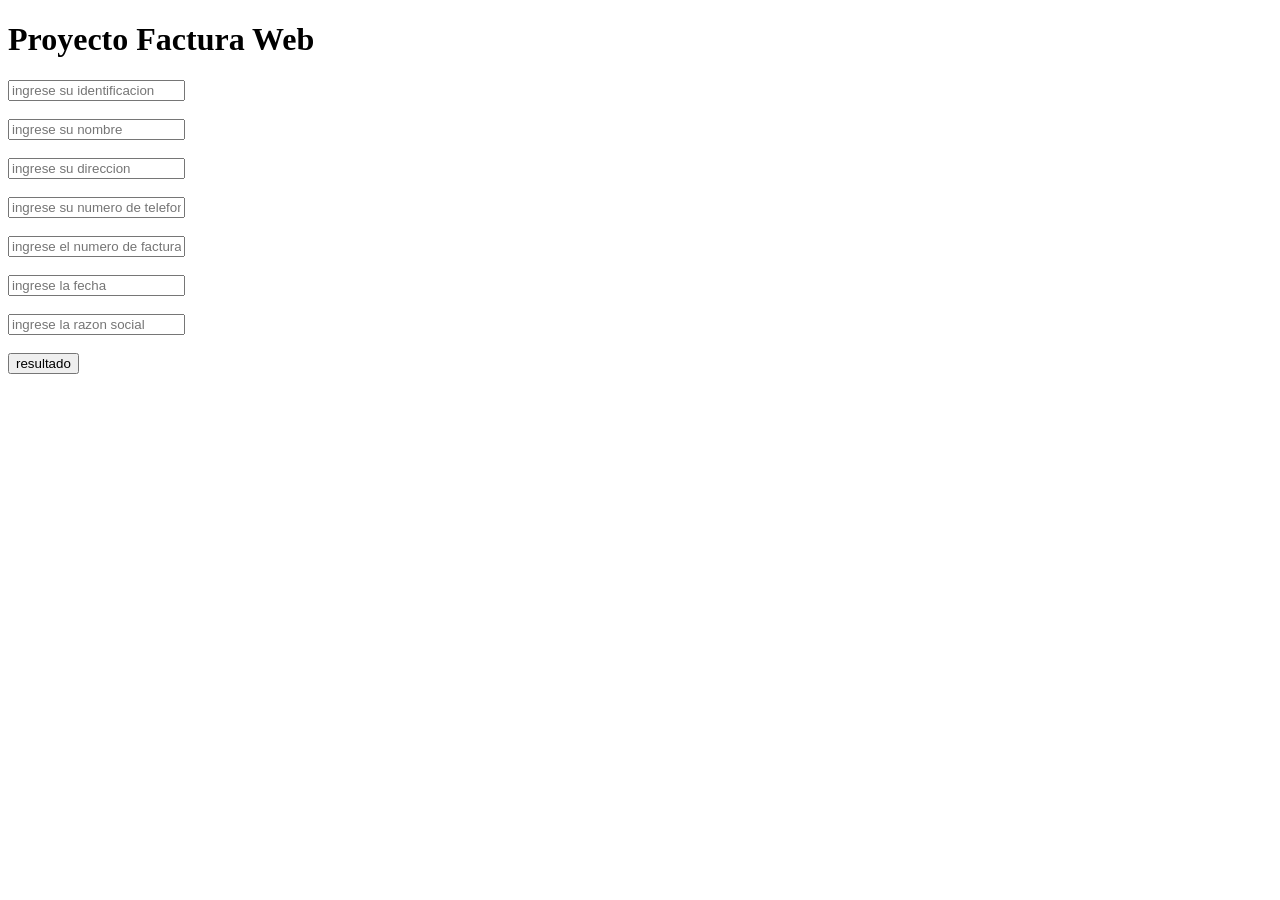
==== factura-web/fatura-front.html @ bc0029f8 "initial commit" ====
<!DOCTYPE html>
<html lang="es">
<head>
    <meta charset="UTF-8">
    <meta name="viewport" content="width=device-width, initial-scale=1.0">
    <title>Factura Web</title>
</head>
<body>
   <h1>Proyecto Factura Web</h1>
   <!-- datos personales : id / nombre / direccion / telefono / numero de factura / fecha / razon social -->
   <!-- datos de compra : cantidad de producto / valor por unidad / sub total -->
   <form action="" method="get">
    <input type="text" name="id" id="id" placeholder="ingrese su identificacion">
    <br>
    <br>
    <input type="text" name="nombre" id="nom" placeholder="ingrese su nombre">
    <br>
    <br>
    <input type="text" name="direccion" id="dir" placeholder="ingrese su direccion">
    <br>
    <br>
    <input type="text" name="telefono" id="tel" placeholder="ingrese su numero de telefono">
    <br>
    <br>
    <input type="text" name="numero de factura" id="num_factura" placeholder="ingrese el numero de factura">
    <br>
    <br>
    <input type="text" name="fecha" id="fh" placeholder="ingrese la fecha">
    <br>
    <br>
    <input type="text" name="razon social" id="rz" placeholder="ingrese la razon social">
    <br>
    <br>
    <button type="button" onclick="buscar()">resultado</button>
   </form>
   <script src="back.js"></script>
</body>
</html>
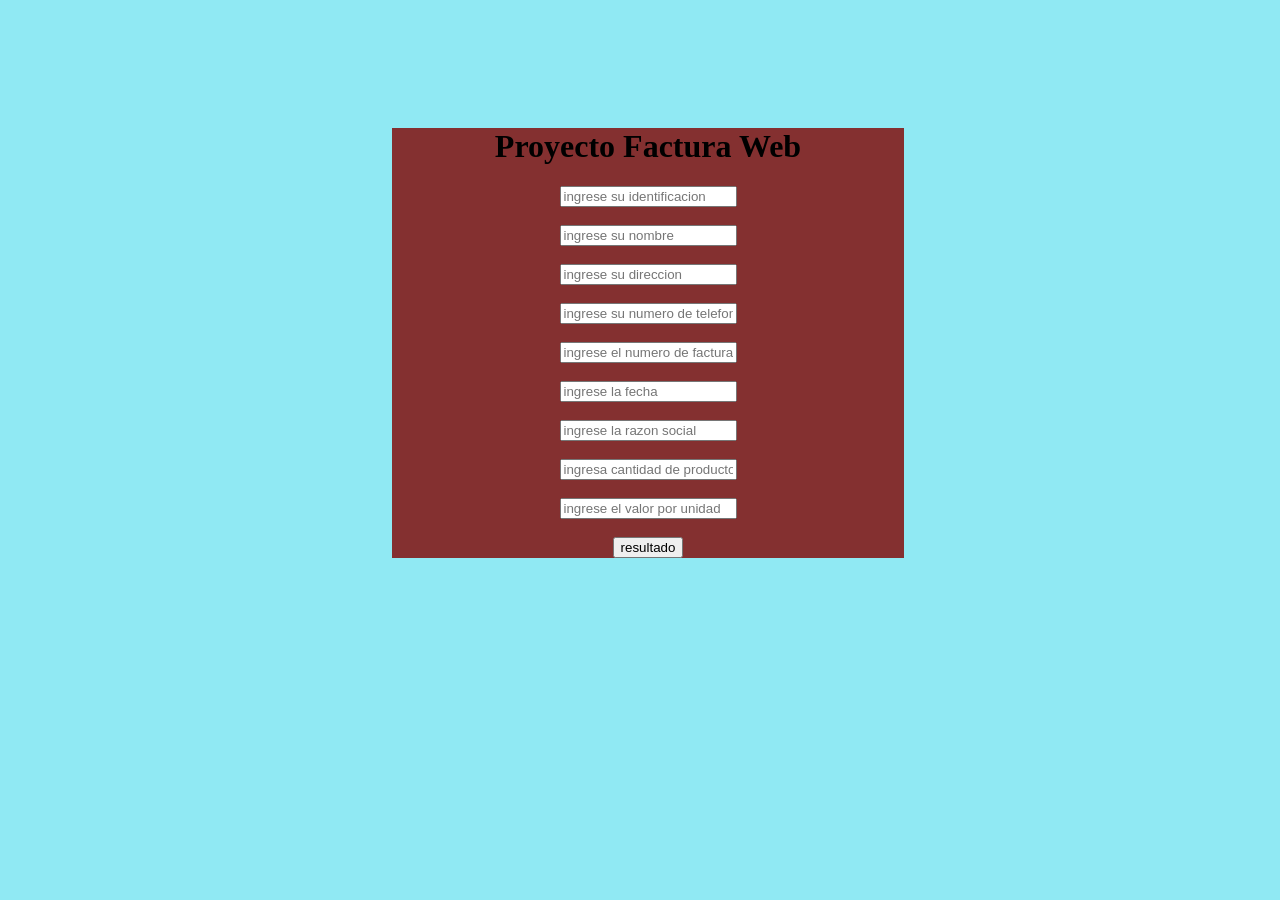
==== commit 86c67867: "commit factura-web" ====
--- a/factura-web/fatura-front.html
+++ b/factura-web/fatura-front.html
@@ -4,8 +4,10 @@
     <meta charset="UTF-8">
     <meta name="viewport" content="width=device-width, initial-scale=1.0">
     <title>Factura Web</title>
+    <link rel="stylesheet" href="estilo.css">
 </head>
 <body>
+    <div class="contenedor">
    <h1>Proyecto Factura Web</h1>
    <!-- datos personales : id / nombre / direccion / telefono / numero de factura / fecha / razon social -->
    <!-- datos de compra : cantidad de producto / valor por unidad / sub total -->
@@ -31,8 +33,16 @@
     <input type="text" name="razon social" id="rz" placeholder="ingrese la razon social">
     <br>
     <br>
-    <button type="button" onclick="buscar()">resultado</button>
+    <input type="text" name="cantidad de producto" id="cp" placeholder="ingresa cantidad de producto ">
+    <br>
+    <br>
+    <input type="text" name="valor por unidad" id="vu" placeholder="ingrese el valor por unidad">
+    <br>
    </form>
+   <br>
+   <button type="button" onclick="buscar()">resultado</button>
+   <br>
    <script src="back.js"></script>
+    </div>
 </body>
 </html>
--- a/factura-web/estilo.css
+++ b/factura-web/estilo.css
@@ -0,0 +1,15 @@
+body{background-color: #90e9f3;
+    width: 100%;
+    height: 100;
+
+
+}
+.contenedor{
+     width: 40%;
+     height: 80%;
+     margin-top: 10%;
+     background-color: #843030;
+     margin-left: 30%;
+     text-align: center;
+
+}
